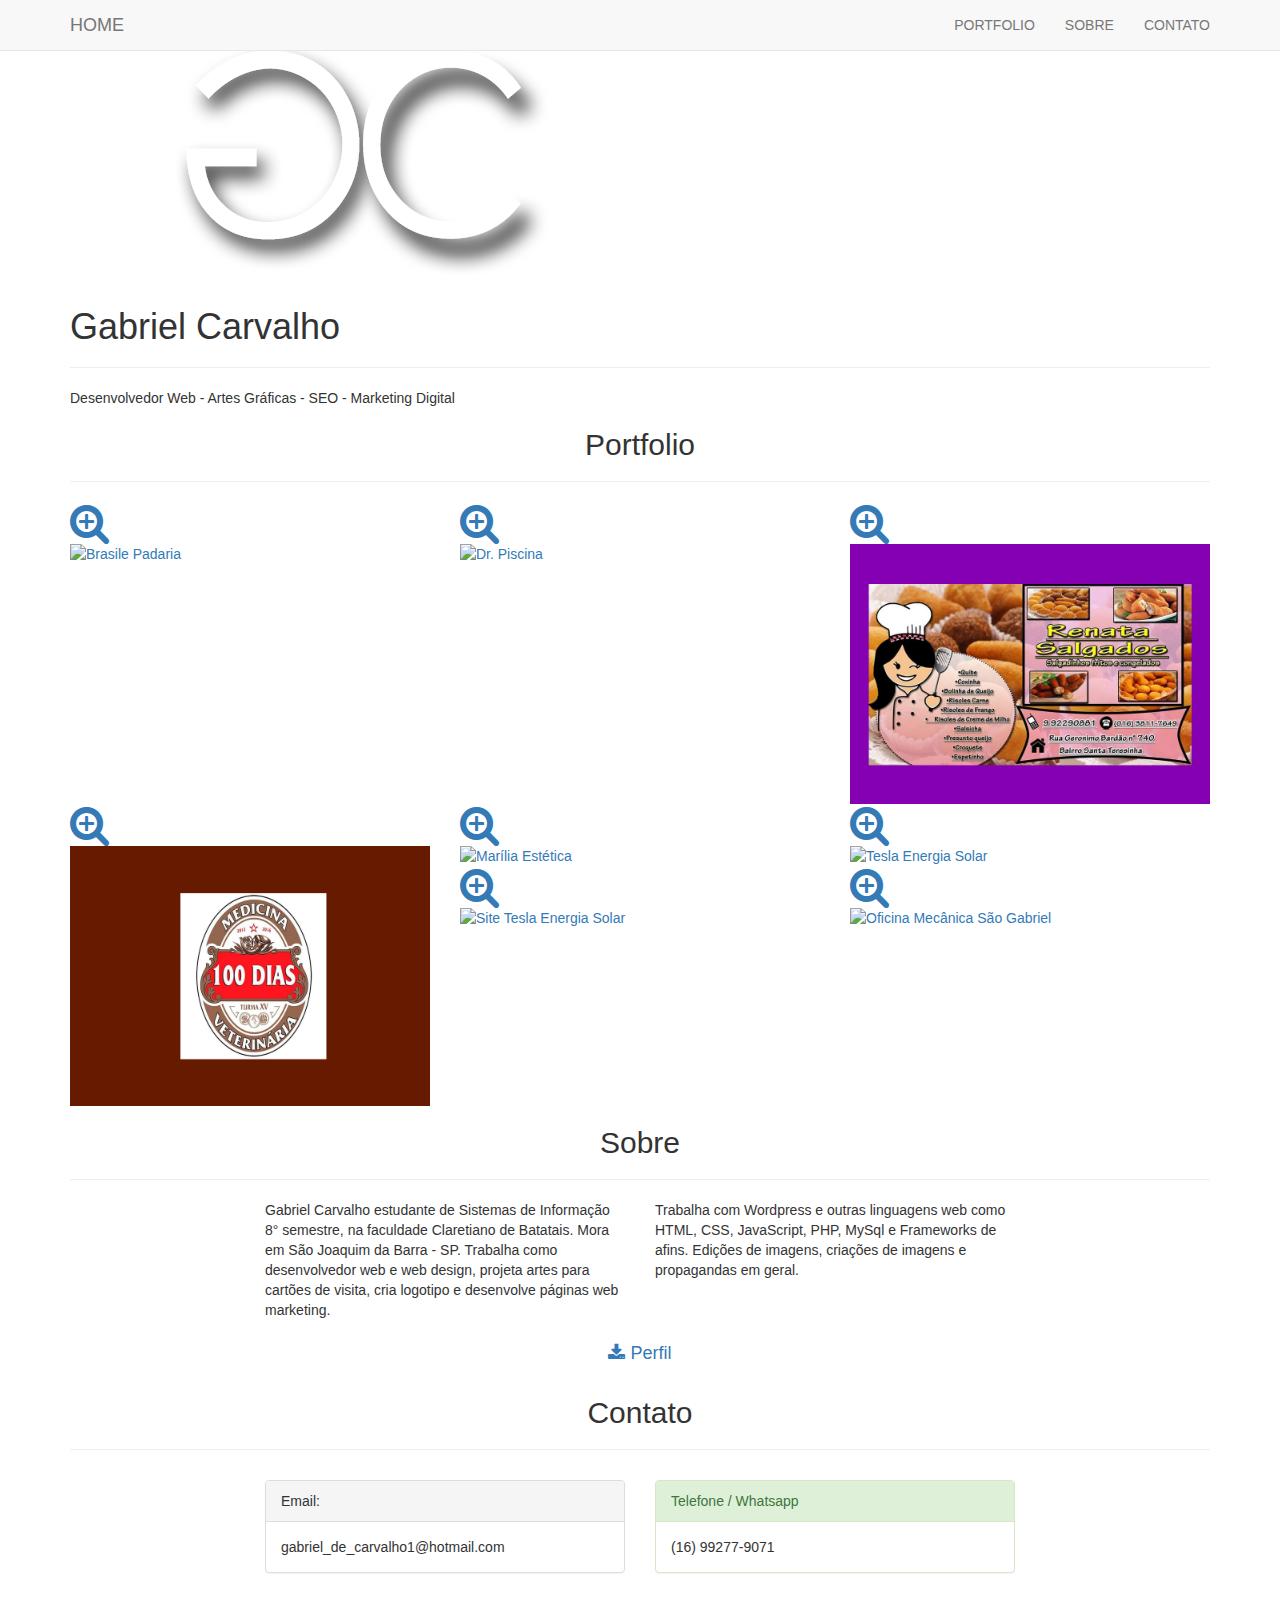
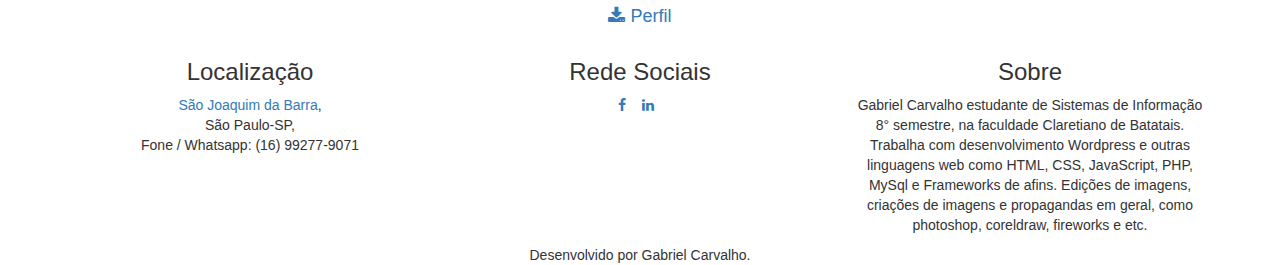
==== index.html @ fd4ca3ef "Update index.html" ====
<!DOCTYPE html>
<html lang="pt">

<head>

    <meta charset="utf-8">
    <meta http-equiv="X-UA-Compatible" content="IE=edge">
    <meta name="viewport" content="width=device-width, initial-scale=1">
    <meta property="og:image" content="https://gabrielcarvalhosjb.github.io/img/profileGabriel.png" />
    <link rel="shortcut icon" href="https://gabrielcarvalhosjb.github.io/img/GC.ico" type="image/x-icon"/>
    <meta name="description" content="Gabriel Carvalho Desenvolvedor Web, Desenvolvedor de Wordpress, SEO, Marketing Digital e Criação de Logo">
    <meta name="keywords" content="design, desenvolvedor, desenvolvimento, web, logo, logotipo, desenvolvedor web, Gabriel Carvalho, freelance, SEO"/>
    <meta name="author" content="Gabriel Carvalho">

    <title>Gabriel Carvalho - Freelancer</title>
    <!-- Latest compiled and minified CSS -->
    <link rel="stylesheet" href="https://cdnjs.cloudflare.com/ajax/libs/font-awesome/4.7.0/css/font-awesome.min.css">
<link rel="stylesheet" href="https://maxcdn.bootstrapcdn.com/bootstrap/3.3.7/css/bootstrap.min.css" integrity="sha384-BVYiiSIFeK1dGmJRAkycuHAHRg32OmUcww7on3RYdg4Va+PmSTsz/K68vbdEjh4u" crossorigin="anonymous">

<!-- Optional theme -->
<link rel="stylesheet" href="https://maxcdn.bootstrapcdn.com/bootstrap/3.3.7/css/bootstrap-theme.min.css" integrity="sha384-rHyoN1iRsVXV4nD0JutlnGaslCJuC7uwjduW9SVrLvRYooPp2bWYgmgJQIXwl/Sp" crossorigin="anonymous">

<!-- Latest compiled and minified JavaScript -->
<script src="https://maxcdn.bootstrapcdn.com/bootstrap/3.3.7/js/bootstrap.min.js" integrity="sha384-Tc5IQib027qvyjSMfHjOMaLkfuWVxZxUPnCJA7l2mCWNIpG9mGCD8wGNIcPD7Txa" crossorigin="anonymous"></script>
    
    <!-- Bootstrap Core CSS -->
 <link src="https://gabrielcarvalhosjb.github.io/css/bootstrap-social.css" rel="stylesheet">
 <link src="https://gabrielcarvalhosjb.github.io/css/freelancer.css" rel="stylesheet">
    <link href="https://gabrielcarvalhosjb.github.io/gulpfile.js" rel="stylesheet">
    <!-- Theme CSS -->
      <link href="https://gabrielcarvalhosjb.github.io/css/freelancer.css" rel="stylesheet">

    <!-- Custom Fonts -->
    <link src="https://gabrielcarvalhosjb.github.io/font-awesome.css" rel="stylesheet" type="text/css">
    <link href="https://fonts.googleapis.com/css?family=Montserrat:400,700" rel="stylesheet" type="text/css">
    <link href="https://fonts.googleapis.com/css?family=Lato:400,700,400italic,700italic" rel="stylesheet" type="text/css">

    <!-- HTML5 Shim and Respond.js IE8 support of HTML5 elements and media queries -->
    <!-- WARNING: Respond.js doesn't work if you view the page via file:// -->
    <!--[if lt IE 9]>
        <script src="https://oss.maxcdn.com/libs/html5shiv/3.7.0/html5shiv.js"></script>
        <script src="https://oss.maxcdn.com/libs/respond.js/1.4.2/respond.min.js"></script>
    <![endif]-->

</head>

<body id="page-top" class="index">
<div id="skipnav"><a href="#maincontent">Skip to main content</a></div>

    <!-- Navigation -->
    <nav id="mainNav" class="navbar navbar-default navbar-fixed-top navbar-custom">
        <div class="container">
            <!-- Brand and toggle get grouped for better mobile display -->
            <div class="navbar-header page-scroll">
                <button type="button" class="navbar-toggle" data-toggle="collapse" data-target="#bs-example-navbar-collapse-1">
                    <span class="sr-only">Toggle navigation</span> Menu <i class="fa fa-bars"></i>
                </button>
                <a class="navbar-brand" href="#page-top">HOME</a>
            </div>

            <!-- Collect the nav links, forms, and other content for toggling -->
            <div class="collapse navbar-collapse" id="bs-example-navbar-collapse-1">
                <ul class="nav navbar-nav navbar-right">
                    <li class="hidden">
                        <a href="#page-top"></a>
                    </li>
                    <li class="page-scroll">
                        <a href="#portfolio">PORTFOLIO</a>
                    </li>
                    <li class="page-scroll">
                        <a href="#about">SOBRE</a>
                    </li>
                    <li class="page-scroll">
                        <a href="#contact">CONTATO</a>
                    </li>
                </ul>
            </div>
            <!-- /.navbar-collapse -->
        </div>
        <!-- /.container-fluid -->
    </nav>

    <!-- Header -->
    <header>
        <div class="container" id="maincontent" tabindex="-1">
            <div class="row">
                <div class="col-lg-12">
                    <img class="img-responsive" src="https://gabrielcarvalhosjb.github.io/img/profileGabriel.png" alt="GC - Gabriel Carvalho">
                    <div class="intro-text">
                        <h1 class="name">Gabriel Carvalho</h1>
                        <hr class="star-light">
                        <span class="skills">Desenvolvedor Web - Artes Gráficas - SEO - Marketing Digital</span>
                    </div>
                </div>
            </div>
        </div>
    </header>

    <!-- Portfolio Grid Section -->
    <section id="portfolio">
        <div class="container">
            <div class="row">
                <div class="col-lg-12 text-center">
                    <h2>Portfolio</h2>
                    <hr class="star-primary">
                </div>
            </div>
            <div class="row">
                <div class="col-sm-4 portfolio-item">
                    <a href="#portfolioModal1" class="portfolio-link" data-toggle="modal">
                        <div class="caption">
                            <div class="caption-content">
                                <i class="fa fa-search-plus fa-3x"></i>
                            </div>
                        </div>
                        <img src="https://gabrielcarvalhosjb.github.io/img/brasile_padaria.png" class="img-responsive" alt="Brasile Padaria">
                    </a>
                </div>
                <div class="col-sm-4 portfolio-item">
                    <a href="#portfolioModal2" class="portfolio-link" data-toggle="modal">
                        <div class="caption">
                            <div class="caption-content">
                                <i class="fa fa-search-plus fa-3x"></i>
                            </div>
                        </div>
                        <img src="https://gabrielcarvalhosjb.github.io/img/dr_piscina.png" class="img-responsive" alt="Dr. Piscina">
                    </a>
                </div>
                <div class="col-sm-4 portfolio-item">
                    <a href="#portfolioModal3" class="portfolio-link" data-toggle="modal">
                        <div class="caption">
                            <div class="caption-content">
                                <i class="fa fa-search-plus fa-3x"></i>
                            </div>
                        </div>
                        <img src="https://gabrielcarvalhosjb.github.io/img/renata_salgados.png" class="img-responsive" alt="Renata Salgados">
                    </a>
                </div>
               
                <div class="col-sm-4 portfolio-item">
                    <a href="#portfolioModal5" class="portfolio-link" data-toggle="modal">
                        <div class="caption">
                            <div class="caption-content">
                                <i class="fa fa-search-plus fa-3x"></i>
                            </div>
                        </div>
                        <img src="https://gabrielcarvalhosjb.github.io/img/med_faculdade.png" class="img-responsive" alt="Medicina Veterinária">
                    </a>
                </div>
                <div class="col-sm-4 portfolio-item">
                    <a href="#portfolioModal6" class="portfolio-link" data-toggle="modal">
                        <div class="caption">
                            <div class="caption-content">
                                <i class="fa fa-search-plus fa-3x"></i>
                            </div>
                        </div>
                        <img src="https://gabrielcarvalhosjb.github.io/img/marilia_estetica.png" class="img-responsive" alt="Marília Estética">
                    </a>
                </div>
                 <div class="col-sm-4 portfolio-item">
                    <a href="#portfolioModal7" class="portfolio-link" data-toggle="modal">
                        <div class="caption">
                            <div class="caption-content">
                                <i class="fa fa-search-plus fa-3x"></i>
                            </div>
                        </div>
                        <img src="https://gabrielcarvalhosjb.github.io/img/tesla_energia.png" class="img-responsive" alt="Tesla Energia Solar">
                    </a>
                </div>
                <div class="col-sm-4 portfolio-item">
                    <a href="#portfolioModal8" class="portfolio-link" data-toggle="modal">
                        <div class="caption">
                            <div class="caption-content">
                                <i class="fa fa-search-plus fa-3x"></i>
                            </div>
                        </div>
                        <img src="https://gabrielcarvalhosjb.github.io/img/site_tesla.png" class="img-responsive" alt="Site Tesla Energia Solar">
                    </a>
                </div>
                
                 <div class="col-sm-4 portfolio-item">
                    <a href="#portfolioModal9" class="portfolio-link" data-toggle="modal">
                        <div class="caption">
                            <div class="caption-content">
                                <i class="fa fa-search-plus fa-3x"></i>
                            </div>
                        </div>
                        <img src="https://gabrielcarvalhosjb.github.io/img/site_ofSaoGabriel.png" class="img-responsive" alt="Oficina Mecânica São Gabriel">
                    </a>
                </div>
            </div>
        </div>
    </section>

    <!-- About Section -->
    <section class="success" id="about">
        <div class="container">
            <div class="row">
                <div class="col-lg-12 text-center">
                    <h2>Sobre</h2>
                    <hr class="star-light">
                </div>
            </div>
            <div class="row">
                <div class="col-lg-4 col-lg-offset-2">
                    <p>Gabriel Carvalho estudante de Sistemas de Informação 8° semestre, na faculdade Claretiano de Batatais. Mora em São Joaquim da Barra - SP.
Trabalha como desenvolvedor web e web design, projeta artes para cartões de visita, cria logotipo e desenvolve páginas web marketing.</p>
                </div>
                <div class="col-lg-4">
                    <p>Trabalha com Wordpress e outras linguagens web como HTML, CSS, JavaScript, PHP, MySql e Frameworks de afins.
Edições de imagens, criações de imagens e propagandas em geral.</p>
                </div>
                <div class="col-lg-8 col-lg-offset-2 text-center">
                    <a href="#" class="btn btn-lg btn-outline">
                        <i class="fa fa-download"></i> Perfil
                    </a>
                </div>
            </div>
        </div>
    </section>

    
    <!-- Contact Section -->
    <section id="contact">
         
        <div class="container">
            <div class="row">
                <div class="col-lg-12 text-center">
                   <h2>Contato</h2>
                    <hr class="star-primary">
                </div>
            </div>
            <div class="row">
                <div class="col-lg-4 col-lg-offset-2">
                    <p><div class="panel panel-default">
  <div class="panel-heading">Email:</div>
  <div class="panel-body">
    gabriel_de_carvalho1@hotmail.com
  </div>
</div></p>
                </div>
                <div class="col-lg-4">
                    <p><div class="panel panel-success">
  <div class="panel-heading">Telefone / Whatsapp</div>
  <div class="panel-body">
    (16) 99277-9071
  </div>
</div></p>
                </div>
                <div class="col-lg-8 col-lg-offset-2 text-center">
                    <a href="#" class="btn btn-lg btn-outline">
                        <i class="fa fa-download"></i> Perfil
                    </a>
                </div>
            </div>
        </div>
    </section>


    <!-- Footer -->
    <footer class="text-center">
        <div class="footer-above">
            <div class="container">
                <div class="row">
                    <div class="footer-col col-md-4">
                        <h3>Localização</h3>
                        <p><a href="https://www.google.com.br/maps/place/S%C3%A3o+Joaquim+da+Barra+-+SP/@-20.5429855,-48.236762,10z/data=!3m1!4b1!4m5!3m4!1s0x94ba393f26a31e93:0x88da84e5425e5f39!8m2!3d-20.5816355!4d-47.8597594">São Joaquim da Barra</a>,
                            <br>São Paulo-SP, 
                         <br>Fone / Whatsapp: (16) 99277-9071
                        </p>
                    </div>
                    <div class="footer-col col-md-4">
                        <h3>Rede Sociais</h3>
                       <ul class="list-inline">
                          
                            <li>
                                <a href="https://www.facebook.com/gabriel.carvalho.9" class="btn-social btn-outline"><span class ="sr-only" class="btn btn-social-icon btn-facebook">Google Plus</span><i class="fa fa-facebook"></i></a>
                            </li>
                            
                            <li>
                                <a href="https://www.linkedin.com/in/gabrielcarv/" class="btn-social btn-outline"><span class="sr-only">Linked In</span><i class="fa fa-fw fa-linkedin"></i></a>
                            </li>
                            
                        </ul>
                    </div>
                    <div class="footer-col col-md-4">
                        <h3>Sobre</h3>
                        <p>Gabriel Carvalho estudante de Sistemas de Informação 8° semestre, na faculdade Claretiano de Batatais.
Trabalha com desenvolvimento Wordpress e outras linguagens web como HTML, CSS, JavaScript, PHP, MySql e Frameworks de afins.
Edições de imagens, criações de imagens e propagandas em geral, como photoshop, coreldraw, fireworks e etc.</p>
                    </div>
                </div>
            </div>
        </div>
        <div class="footer-below">
            <div class="container">
                <div class="row">
                    <div class="col-lg-12">
                        Desenvolvido por Gabriel Carvalho.
                    </div>
                </div>
            </div>
        </div>
    </footer>

    <!-- Scroll to Top Button (Only visible on small and extra-small screen sizes) -->
    <div class="scroll-top page-scroll hidden-sm hidden-xs hidden-lg hidden-md">
        <a class="btn btn-primary" href="#page-top">
            <i class="fa fa-chevron-up"></i>
        </a>
    </div>

    <!-- Portfolio Modals -->
    <div class="portfolio-modal modal fade" id="portfolioModal1" tabindex="-1" role="dialog" aria-hidden="true">
        <div class="modal-content">
            <div class="close-modal" data-dismiss="modal">
                <div class="lr">
                    <div class="rl">
                    </div>
                </div>
            </div>
            <div class="container">
                <div class="row">
                    <div class="col-lg-8 col-lg-offset-2">
                        <div class="modal-body">
                            <h2>Logo Brasile Padaria</h2>
                            <hr class="star-primary">
                            <img src="https://gabrielcarvalhosjb.github.io/img/brasile_padaria.png" class="img-responsive img-centered" alt="BRASILE PADARIA">
                            <p>Padaria Brasile logo desenvolvido para a padaria um comércio de São Joaquim da Barra com as cores de harmonia, cativar e surpreender o cliente <a href="https://gabrielcarvalhosjb.github.io/img/brasile_padaria.png">Brasile</a>.</p>
                            <ul class="list-inline item-details">
                                <li>Cliente:
                                    <strong><a href=https://www.facebook.com/profile.php?id=100015681859046">Padaria Brasile</a>
                                    </strong>
                                </li>
                                <li>Data:
                                    <strong><a href="https://www.facebook.com/profile.php?id=100015681859046">2017</a>
                                    </strong>
                                </li>
                                <li>Serviço:
                                    <strong><a href="https://www.facebook.com/profile.php?id=100015681859046">Logo</a>
                                    </strong>
                                </li>
                            </ul>
                            <button type="button" class="btn btn-default" data-dismiss="modal"><i class="fa fa-times"></i> Fechar</button>
                        </div>
                    </div>
                </div>
            </div>
        </div>
    </div>
    <div class="portfolio-modal modal fade" id="portfolioModal2" tabindex="-1" role="dialog" aria-hidden="true">
        <div class="modal-content">
            <div class="close-modal" data-dismiss="modal">
                <div class="lr">
                    <div class="rl">
                    </div>
                </div>
            </div>
            <div class="container">
                <div class="row">
                    <div class="col-lg-8 col-lg-offset-2">
                        <div class="modal-body">
                            <h2>Arte Dr. Piscina</h2>
                            <hr class="star-primary">
                            <img src="https://gabrielcarvalhosjb.github.io/img/dr_piscina.png" class="img-responsive img-centered" alt="">
                            <p>Dr. Piscina arte desenvolvida para cartão de visita, e afins de propaganda. Projeto foi destinado para o cliente que tem o comércio de fazer piscina em geral,<a href="https://www.facebook.com/C%C3%A9lio-Balbino-contru%C3%A7%C3%B5es-em-geralmanuten%C3%A7%C3%B5es-em-piscinas-e-aquecedores-611225228979710/"> Dr. Piscina </a>, se localiza em São Joaquim da Barra e presta serviços na região.</p>
                            <ul class="list-inline item-details">
                                <li>Cliente:
                                    <strong><a href="https://www.facebook.com/C%C3%A9lio-Balbino-contru%C3%A7%C3%B5es-em-geralmanuten%C3%A7%C3%B5es-em-piscinas-e-aquecedores-611225228979710/">Célio Balbino</a>
                                    </strong>
                                </li>
                                <li>Data:
                                    <strong><a href="https://www.facebook.com/C%C3%A9lio-Balbino-contru%C3%A7%C3%B5es-em-geralmanuten%C3%A7%C3%B5es-em-piscinas-e-aquecedores-611225228979710/">2016</a>
                                    </strong>
                                </li>
                                <li>Serviço:
                                    <strong><a href="https://www.facebook.com/C%C3%A9lio-Balbino-contru%C3%A7%C3%B5es-em-geralmanuten%C3%A7%C3%B5es-em-piscinas-e-aquecedores-611225228979710/">Arte Logo</a>
                                    </strong>
                                </li>
                            </ul>
                            <button type="button" class="btn btn-default" data-dismiss="modal"><i class="fa fa-times"></i>Fechar</button>
                        </div>
                    </div>
                </div>
            </div>
        </div>
    </div>
    <div class="portfolio-modal modal fade" id="portfolioModal3" tabindex="-1" role="dialog" aria-hidden="true">
        <div class="modal-content">
            <div class="close-modal" data-dismiss="modal">
                <div class="lr">
                    <div class="rl">
                    </div>
                </div>
            </div>
            <div class="container">
                <div class="row">
                    <div class="col-lg-8 col-lg-offset-2">
                        <div class="modal-body">
                            <h2>Arte Renata Salgados</h2>
                            <hr class="star-primary">
                            <img src="https://gabrielcarvalhosjb.github.io/img/renata_salgados.png" class="img-responsive img-centered" alt="">
                            <p>Arte Renata Salgados desenvolvida para cartões de visita e logo, a cliente trabalha com vendas de salgados e foram usada imagens para representar. A imagem principal desenvolvida foi a imagem de uma mulher com um instrumento de cozinha na mão, e com cores que a representa a força da mulher. Página da <a href="https://www.facebook.com/photo.php?fbid=524821107678316&set=pb.100004512941970.-2207520000.1501417867.&type=3&theater">Renata</a> comércio em São Joaquim da Barra</p>
                            <ul class="list-inline item-details">
                                <li>Cliente:
                                    <strong><a href="https://www.facebook.com/photo.php?fbid=524821107678316&set=pb.100004512941970.-2207520000.1501417867.&type=3&theater">Renata Fantacini</a>
                                    </strong>
                                </li>
                                <li>Data:
                                    <strong><a href="https://www.facebook.com/photo.php?fbid=524821107678316&set=pb.100004512941970.-2207520000.1501417867.&type=3&theater">2016</a>
                                    </strong>
                                </li>
                                <li>Serviço:
                                    <strong><a href="https://www.facebook.com/photo.php?fbid=524821107678316&set=pb.100004512941970.-2207520000.1501417867.&type=3&theater">Arte Logo</a>
                                    </strong>
                                </li>
                            </ul>
                            <button type="button" class="btn btn-default" data-dismiss="modal"><i class="fa fa-times"></i>Fechar</button>
                        </div>
                    </div>
                </div>
            </div>
        </div>
    </div>
    
                                        
                                        
                                        
    <div class="portfolio-modal modal fade" id="portfolioModal5" tabindex="-1" role="dialog" aria-hidden="true">
        <div class="modal-content">
            <div class="close-modal" data-dismiss="modal">
                <div class="lr">
                    <div class="rl">
                    </div>
                </div>
            </div>
            <div class="container">
                <div class="row">
                    <div class="col-lg-8 col-lg-offset-2">
                        <div class="modal-body">
                            <h2>Arte Estampa Medicina Veterinária</h2>
                            <hr class="star-primary">
                            <img src="https://gabrielcarvalhosjb.github.io/img/med_faculdade.png" class="img-responsive img-centered" alt="">
                            <p>Arte desenvolvida para estampa de uma camiseta. Camiseta para os formandos, a famosa festa de 100 dias. <a href="https://drive.google.com/open?id=0B5-aia3UUaseQmxLcnNGSmxuRDg">Camiseta da Turma</a> Medicina Veterinária de Franca - SP festa 100 Dias.</p>
                            <ul class="list-inline item-details">
                                <li>Cliente:
                                    <strong><a href="https://drive.google.com/open?id=0B5-aia3UUaseQmxLcnNGSmxuRDg">Sabrina Bonato, e a turma dos formandos.</a>
                                    </strong>
                                </li>
                                <li>Data:
                                    <strong><a href="https://drive.google.com/open?id=0B5-aia3UUaseQmxLcnNGSmxuRDg">2016</a>
                                    </strong>
                                </li>
                                <li>Serviço:
                                    <strong><a href="https://drive.google.com/open?id=0B5-aia3UUaseQmxLcnNGSmxuRDg">Arte</a>
                                    </strong>
                                </li>
                            </ul>
                            <button type="button" class="btn btn-default" data-dismiss="modal"><i class="fa fa-times"></i>Fechar</button>
                        </div>
                    </div>
                </div>
            </div>
        </div>
    </div>
    <div class="portfolio-modal modal fade" id="portfolioModal6" tabindex="-1" role="dialog" aria-hidden="true">
        <div class="modal-content">
            <div class="close-modal" data-dismiss="modal">
                <div class="lr">
                    <div class="rl">
                    </div>
                </div>
            </div>
            <div class="container">
                <div class="row">
                    <div class="col-lg-8 col-lg-offset-2">
                        <div class="modal-body">
                            <h2>Logo Marília Morales Estética</h2>
                            <hr class="star-primary">
                            <img src="https://gabrielcarvalhosjb.github.io/img/marilia_estetica.png" class="img-responsive img-centered" alt="">
                            <p>Logo Marília Morales Estética foi projetado para logo e propagandas, com símbolo que representa vaidade e beleza. <a href="https://www.facebook.com/Mar%C3%ADlia-Morales-Est%C3%A9tica-176594982683645/">Marília Morales Estética</a> um comércio na área de estética na cidade de São Joaquim da Barra.</p>
                            <ul class="list-inline item-details">
                                <li>Cliente:
                                    <strong><a href="https://www.facebook.com/Mar%C3%ADlia-Morales-Est%C3%A9tica-176594982683645/">Marília Morales</a>
                                    </strong>
                                </li>
                                <li>Data:
                                    <strong><a href="https://www.facebook.com/Mar%C3%ADlia-Morales-Est%C3%A9tica-176594982683645/">2017</a>
                                    </strong>
                                </li>
                                <li>Serviço:
                                    <strong><a href="https://www.facebook.com/Mar%C3%ADlia-Morales-Est%C3%A9tica-176594982683645/">Logo</a>
                                    </strong>
                                </li>
                            </ul>
                            <button id="btnSubmit" type="button" class="btn btn-default" data-dismiss="modal"><i class="fa fa-times"></i>Fechar</button>
                        </div>
                    </div>
                </div>
            </div>
        </div>
    </div>
    
    
    
     <div class="portfolio-modal modal fade" id="portfolioModal7" tabindex="-1" role="dialog" aria-hidden="true">
        <div class="modal-content">
            <div class="close-modal" data-dismiss="modal">
                <div class="lr">
                    <div class="rl">
                    </div>
                </div>
            </div>
            <div class="container">
                <div class="row">
                    <div class="col-lg-8 col-lg-offset-2">
                        <div class="modal-body">
                            <h2>Logo Tesla Energia Solar</h2>
                            <hr class="star-primary">
                            <img src="https://gabrielcarvalhosjb.github.io/img/tesla_energia.png" class="img-responsive img-centered" alt="">
                            <p>Tesla Energia Solar é uma empresa de Ribeirão Preto que realiza projeto e instalações de energia solar e renovaveis em toda região. Logo tem as iniciais do nome da empresa <a href="https://www.facebook.com/teslaenergiasolar/">Tesla Energia Solar</a></p>
                            <ul class="list-inline item-details">
                                <li>Cliente:
                                    <strong><a href="https://www.facebook.com/teslaenergiasolar/">João Soares</a>
                                    </strong>
                                </li>
                                <li>Data:
                                    <strong><a href="https://www.facebook.com/teslaenergiasolar/">2017</a>
                                    </strong>
                                </li>
                                <li>Serviço:
                                    <strong><a href="https://www.facebook.com/teslaenergiasolar/">Logo</a>
                                    </strong>
                                </li>
                            </ul>
                            <button type="button" class="btn btn-default" data-dismiss="modal"><i class="fa fa-times"></i>Fechar</button>
                        </div>
                    </div>
                </div>
            </div>
        </div>
    </div>
    
    <div class="portfolio-modal modal fade" id="portfolioModal8" tabindex="-1" role="dialog" aria-hidden="true">
        <div class="modal-content">
            <div class="close-modal" data-dismiss="modal">
                <div class="lr">
                    <div class="rl">
                    </div>
                </div>
            </div>
            <div class="container">
                <div class="row">
                    <div class="col-lg-8 col-lg-offset-2">
                        <div class="modal-body">
                            <h2>Site Tesla Energia Solar</h2>
                            <hr class="star-primary">
                            <img src="https://gabrielcarvalhosjb.github.io/img/site_tesla.png" class="img-responsive img-centered" alt="">
                            <p>Site Tesla Energia Solar foi reestruturada contendo ferramentas de SEO, empresa de Ribeirão Preto com foco em projetos e instalações elétricas. <a href="https://www.teslaenergiasolar.com/"> Tesla Energia Solar</a> atende toda a região, o endereço e outros contatos encontra-se no site. Possui email-marketing com autoresponder e captura de emails.</p>
                            <ul class="list-inline item-details">
                                <li>Cliente:
                                    <strong><a href="https://www.teslaenergiasolar.com/">João Soares</a>
                                    </strong>
                                </li>
                                <li>Data:
                                    <strong><a href="https://www.teslaenergiasolar.com/">2017</a>
                                    </strong>
                                </li>
                                <li>Serviço:
                                    <strong><a href="https://www.teslaenergiasolar.com/">Desenvolvimento Web, SEO</a>
                                    </strong>
                                </li>
                            </ul>
                            <button type="button" class="btn btn-default" data-dismiss="modal"><i class="fa fa-times"></i>Fechar</button>
                        </div>
                    </div>
                </div>
            </div>
        </div>
    </div>
    
     <div class="portfolio-modal modal fade" id="portfolioModal9" tabindex="-1" role="dialog" aria-hidden="true">
        <div class="modal-content">
            <div class="close-modal" data-dismiss="modal">
                <div class="lr">
                    <div class="rl">
                    </div>
                </div>
            </div>
            <div class="container">
                <div class="row">
                    <div class="col-lg-8 col-lg-offset-2">
                        <div class="modal-body">
                            <h2>site Responsivo Oficina Mecânica São Gabriel</h2>
                            <hr class="star-primary">
                            <img src="https://gabrielcarvalhosjb.github.io/img/site_ofSaoGabriel.png" class="img-responsive img-centered" alt="">
                            <p>Esse site foi desenvolvido para uma oficina mecânica São Gabriel de São Joaquim da Barra, onde o foco é a propaganda e contato, o diferencial que o site possui utilidade para mecânicos e pessoas que interessam nesse determinado assunto. O <a href="http://www.oficinasaogabriel.com.br/">site</a> é responsivo adaptável a qualquer formato móvel.</p>
                            <ul class="list-inline item-details">
                                <li>Cliente:
                                    <strong><a href="http://www.oficinasaogabriel.com.br/">Euclides</a>
                                    </strong>
                                </li>
                                <li>Data:
                                    <strong><a href="http://www.oficinasaogabriel.com.br/">2015</a>
                                    </strong>
                                </li>
                                <li>Serviço:
                                    <strong><a href=""http://www.oficinasaogabriel.com.br/">Desenvolvimento Web</a>
                                    </strong>
                                </li>
                            </ul>
                            <button type="button" class="btn btn-default" data-dismiss="modal"><i class="fa fa-times"></i>Fechar</button>
                        </div>
                    </div>
                </div>
            </div>
        </div>
    </div>
    <!-- jQuery -->
    <script src="https://gabrielcarvalhosjb.github.io/vendor/jquery/jquery.min.js"></script>

    <!-- Bootstrap Core JavaScript -->
    <script src="https://gabrielcarvalhosjb.github.io/vendor/bootstrap/js/bootstrap.min.js"></script>
   
<!-- Plugin JavaScript -->
    <script src="https://cdnjs.cloudflare.com/ajax/libs/jquery-easing/1.3/jquery.easing.min.js"></script>

    <!-- Contact Form JavaScript -->
    <script src="js/jqBootstrapValidation.js"></script>
    <script src="js/contact_me.js"></script>

    <!-- Theme JavaScript -->
    <script src="https://gabrielcarvalhosjb.github.io/js/freelancer.min.js"></script>
    <script src="js/freelancer.min.js"></script>
    <script src="https://gabrielcarvalhosjb.github.io/gulpfile.js"></script>


</body>

</html>
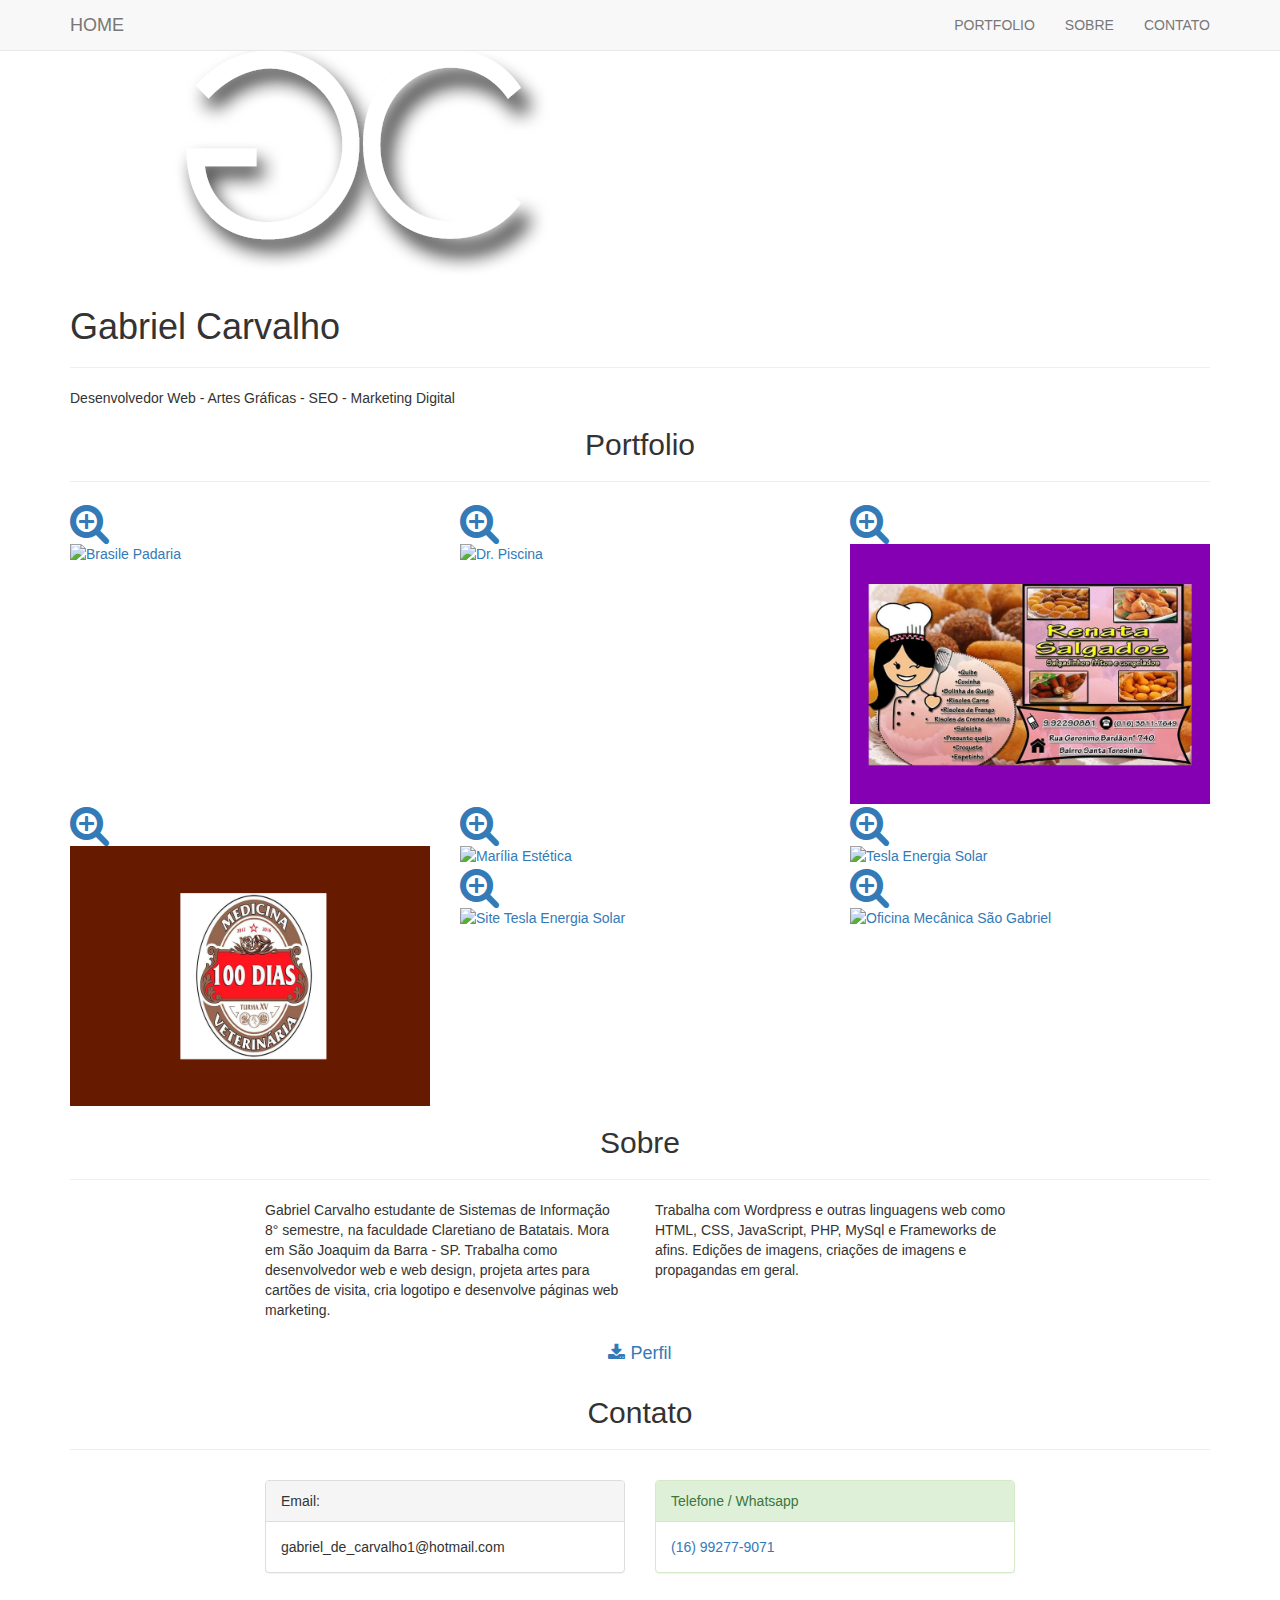
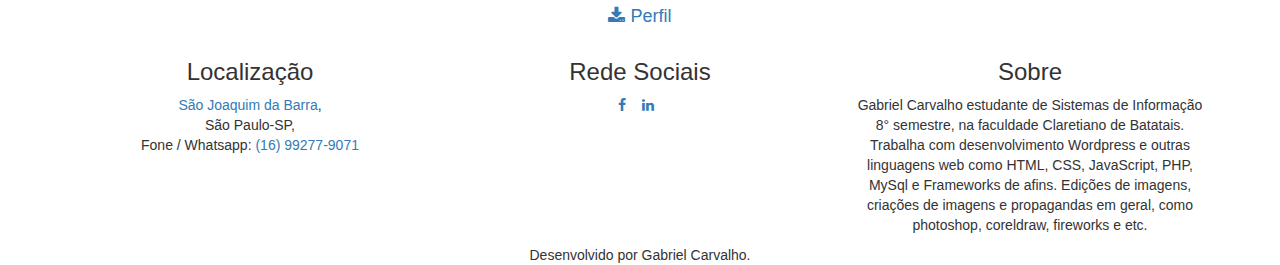
==== commit 7980d821: "Update index.html" ====
--- a/index.html
+++ b/index.html
@@ -1,16 +1,25 @@
 <!DOCTYPE html>
-<html lang="pt">
+<html lang="pt-br">
 
 <head>
 
     <meta charset="utf-8">
     <meta http-equiv="X-UA-Compatible" content="IE=edge">
     <meta name="viewport" content="width=device-width, initial-scale=1">
+    <meta name="google-site-verification" content="ldUL9blPiU0CZpCTg8hFKkuFL71qefQ8FF9ubH4kMmY" />    
     <meta property="og:image" content="https://gabrielcarvalhosjb.github.io/img/profileGabriel.png" />
     <link rel="shortcut icon" href="https://gabrielcarvalhosjb.github.io/img/GC.ico" type="image/x-icon"/>
     <meta name="description" content="Gabriel Carvalho Desenvolvedor Web, Desenvolvedor de Wordpress, SEO, Marketing Digital e Criação de Logo">
     <meta name="keywords" content="design, desenvolvedor, desenvolvimento, web, logo, logotipo, desenvolvedor web, Gabriel Carvalho, freelance, SEO"/>
     <meta name="author" content="Gabriel Carvalho">
+    
+    <!-- Google Tag Manager -->
+<script>(function(w,d,s,l,i){w[l]=w[l]||[];w[l].push({'gtm.start':
+new Date().getTime(),event:'gtm.js'});var f=d.getElementsByTagName(s)[0],
+j=d.createElement(s),dl=l!='dataLayer'?'&l='+l:'';j.async=true;j.src=
+'https://www.googletagmanager.com/gtm.js?id='+i+dl;f.parentNode.insertBefore(j,f);
+})(window,document,'script','dataLayer','GTM-NC7HZD8');</script>
+<!-- End Google Tag Manager -->
 
     <title>Gabriel Carvalho - Freelancer</title>
     <!-- Latest compiled and minified CSS -->
@@ -45,6 +54,10 @@
 </head>
 
 <body id="page-top" class="index">
+    <!-- Google Tag Manager (noscript) -->
+<noscript><iframe src="https://www.googletagmanager.com/ns.html?id=GTM-NC7HZD8"
+height="0" width="0" style="display:none;visibility:hidden"></iframe></noscript>
+<!-- End Google Tag Manager (noscript) -->
 <div id="skipnav"><a href="#maincontent">Skip to main content</a></div>
 
     <!-- Navigation -->
@@ -81,6 +94,10 @@
     </nav>
 
     <!-- Header -->
+    <head itemscope itemtype="https://gabrielcarvalhosjb.github.io/">
+<title itemprop='name'>Gabriel Carvalho - Freelance</title>
+<link rel="canonical" href="https://gabrielcarvalhosjb.github.io" itemprop="url">
+    
     <header>
         <div class="container" id="maincontent" tabindex="-1">
             <div class="row">
@@ -243,7 +260,7 @@
                     <p><div class="panel panel-success">
   <div class="panel-heading">Telefone / Whatsapp</div>
   <div class="panel-body">
-    (16) 99277-9071
+    <a href="tel:16-99277-9071">(16) 99277-9071</a>
   </div>
 </div></p>
                 </div>
@@ -266,7 +283,7 @@
                         <h3>Localização</h3>
                         <p><a href="https://www.google.com.br/maps/place/S%C3%A3o+Joaquim+da+Barra+-+SP/@-20.5429855,-48.236762,10z/data=!3m1!4b1!4m5!3m4!1s0x94ba393f26a31e93:0x88da84e5425e5f39!8m2!3d-20.5816355!4d-47.8597594">São Joaquim da Barra</a>,
                             <br>São Paulo-SP, 
-                         <br>Fone / Whatsapp: (16) 99277-9071
+                         <br> Fone / Whatsapp: <a href="tel:16-99277-9071">(16) 99277-9071</a>
                         </p>
                     </div>
                     <div class="footer-col col-md-4">
@@ -620,6 +637,16 @@
     <script src="https://gabrielcarvalhosjb.github.io/vendor/jquery/jquery.min.js"></script>
 
     <!-- Bootstrap Core JavaScript -->
+    <script>
+  (function(i,s,o,g,r,a,m){i['GoogleAnalyticsObject']=r;i[r]=i[r]||function(){
+  (i[r].q=i[r].q||[]).push(arguments)},i[r].l=1*new Date();a=s.createElement(o),
+  m=s.getElementsByTagName(o)[0];a.async=1;a.src=g;m.parentNode.insertBefore(a,m)
+  })(window,document,'script','https://www.google-analytics.com/analytics.js','ga');
+
+  ga('create', 'UA-104095768-1', 'auto');
+  ga('send', 'pageview');
+
+</script>
     <script src="https://gabrielcarvalhosjb.github.io/vendor/bootstrap/js/bootstrap.min.js"></script>
    
 <!-- Plugin JavaScript -->
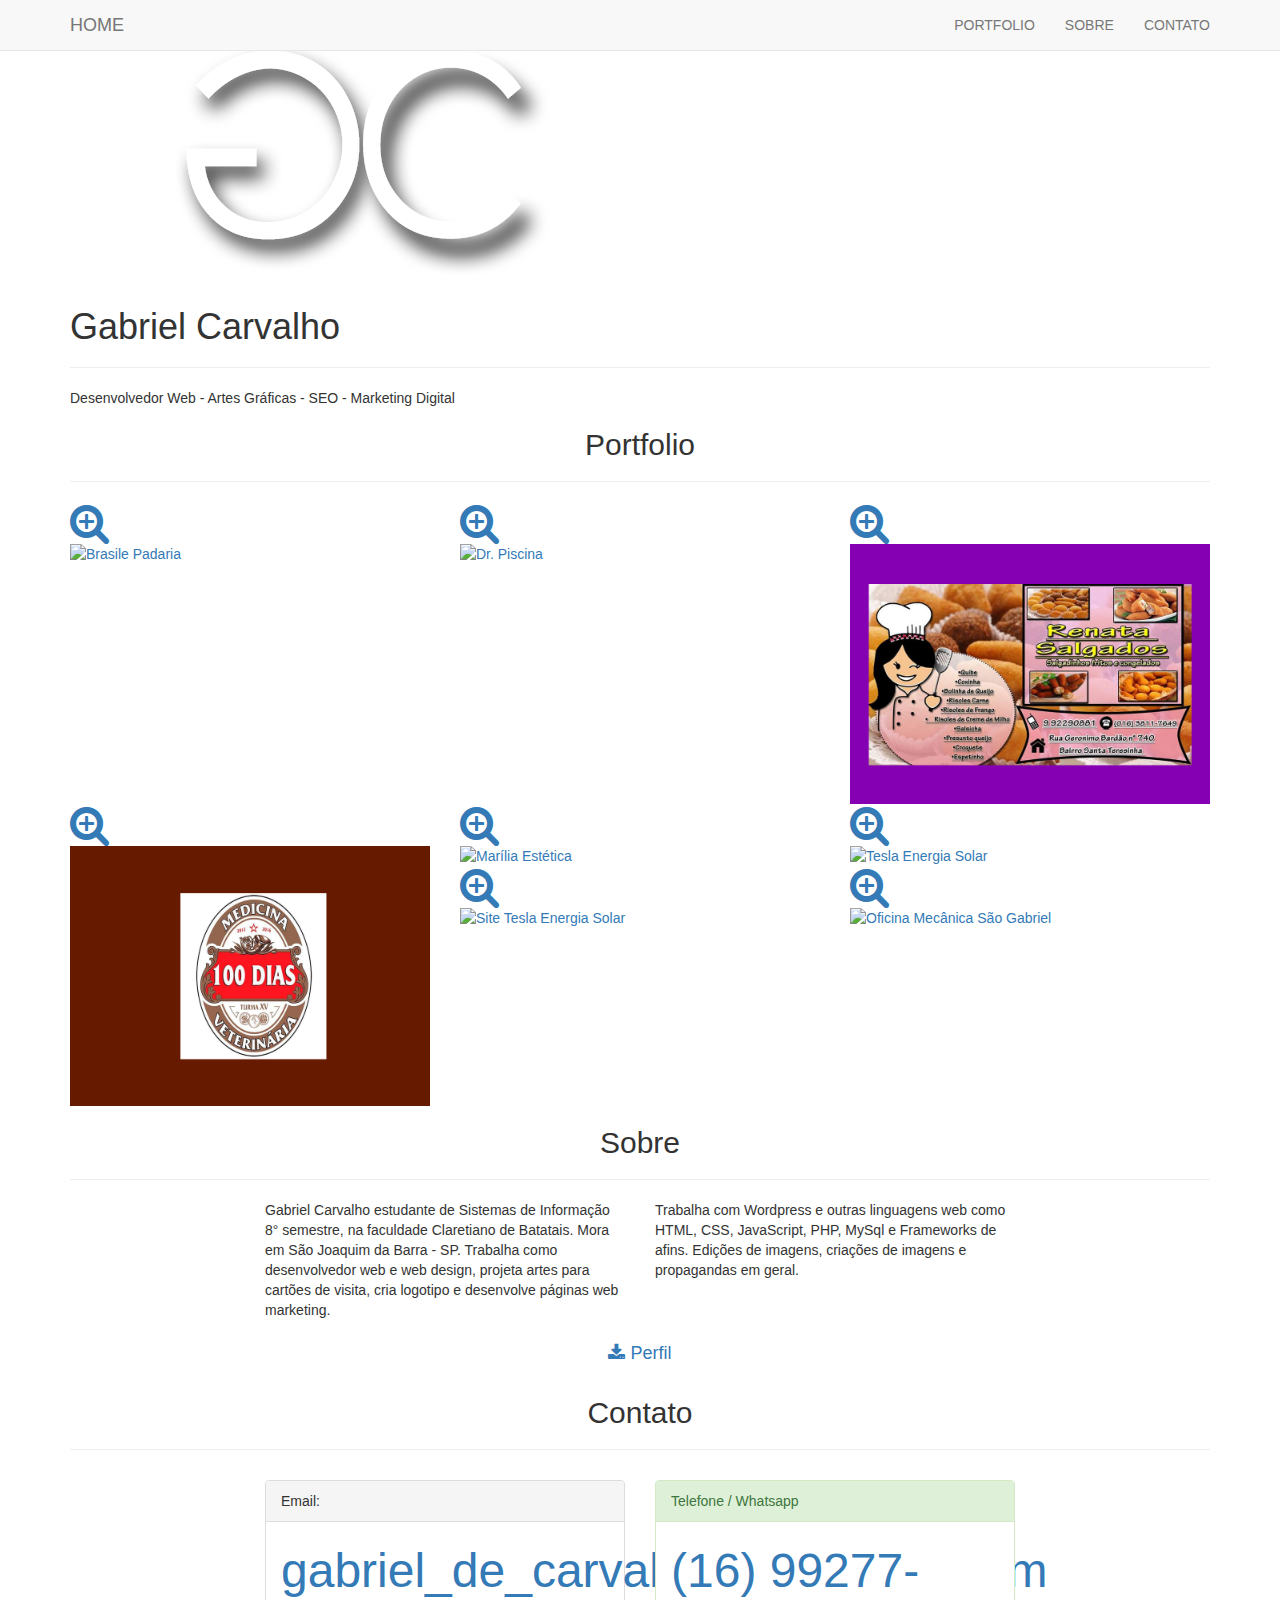
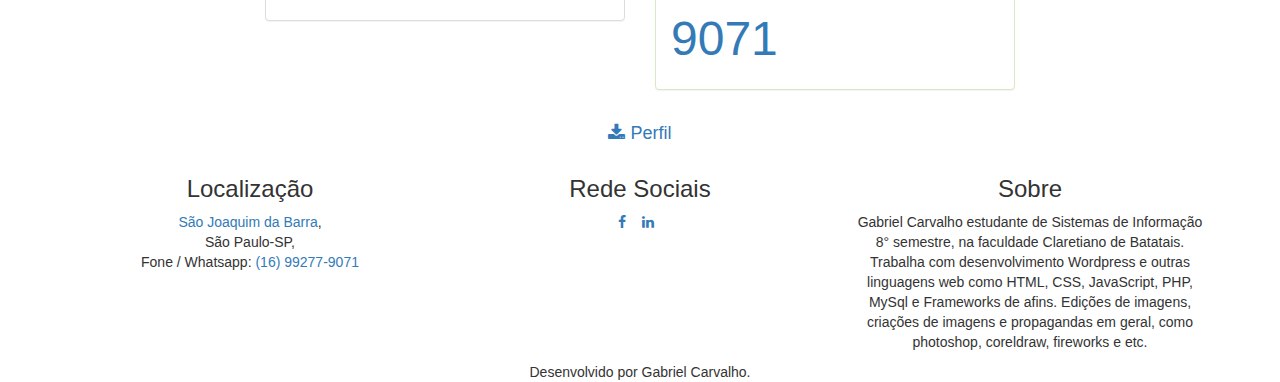
==== commit ee6d6f0a: "Update index.html" ====
--- a/index.html
+++ b/index.html
@@ -252,7 +252,7 @@
                     <p><div class="panel panel-default">
   <div class="panel-heading">Email:</div>
   <div class="panel-body">
-    gabriel_de_carvalho1@hotmail.com
+     <font size="7">  <a href=mailto:gabriel_de_carvalho1@hotmail.com>gabriel_de_carvalho1@hotmail.com</a> </font>
   </div>
 </div></p>
                 </div>
@@ -260,7 +260,7 @@
                     <p><div class="panel panel-success">
   <div class="panel-heading">Telefone / Whatsapp</div>
   <div class="panel-body">
-    <a href="tel:16-99277-9071">(16) 99277-9071</a>
+   <font size="7"> <a href="tel:16-99277-9071">(16) 99277-9071</a> </font>
   </div>
 </div></p>
                 </div>
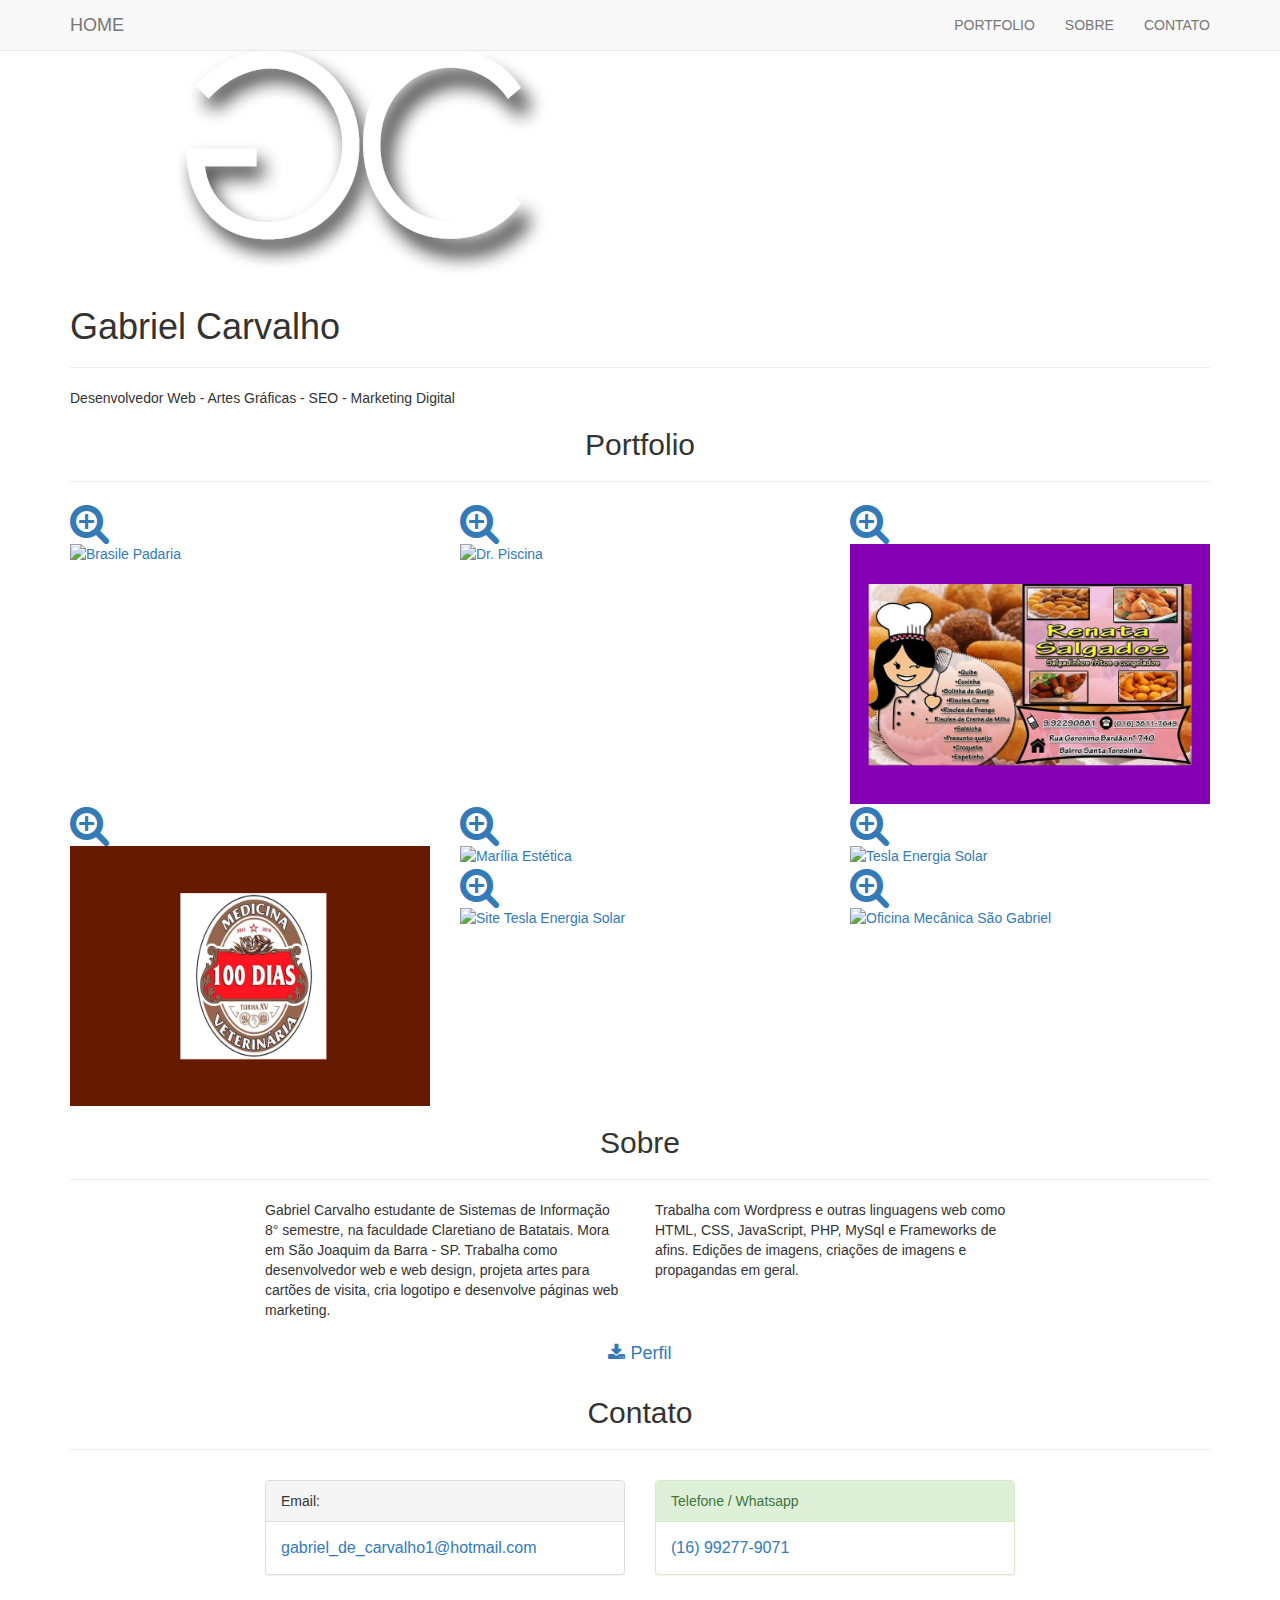
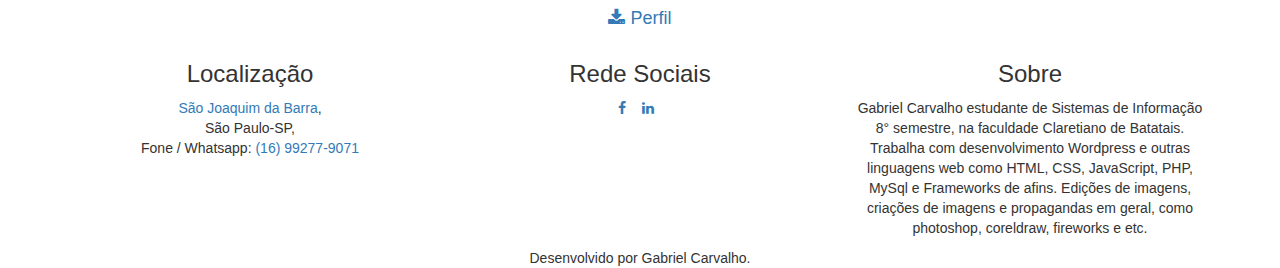
==== commit dcd34145: "Update index.html" ====
--- a/index.html
+++ b/index.html
@@ -252,7 +252,7 @@
                     <p><div class="panel panel-default">
   <div class="panel-heading">Email:</div>
   <div class="panel-body">
-     <font size="7">  <a href=mailto:gabriel_de_carvalho1@hotmail.com>gabriel_de_carvalho1@hotmail.com</a> </font>
+     <font size="3">  <a href=mailto:gabriel_de_carvalho1@hotmail.com>gabriel_de_carvalho1@hotmail.com</a> </font>
   </div>
 </div></p>
                 </div>
@@ -260,7 +260,7 @@
                     <p><div class="panel panel-success">
   <div class="panel-heading">Telefone / Whatsapp</div>
   <div class="panel-body">
-   <font size="7"> <a href="tel:16-99277-9071">(16) 99277-9071</a> </font>
+   <font size="3"> <a href="tel:16-99277-9071">(16) 99277-9071</a> </font>
   </div>
 </div></p>
                 </div>
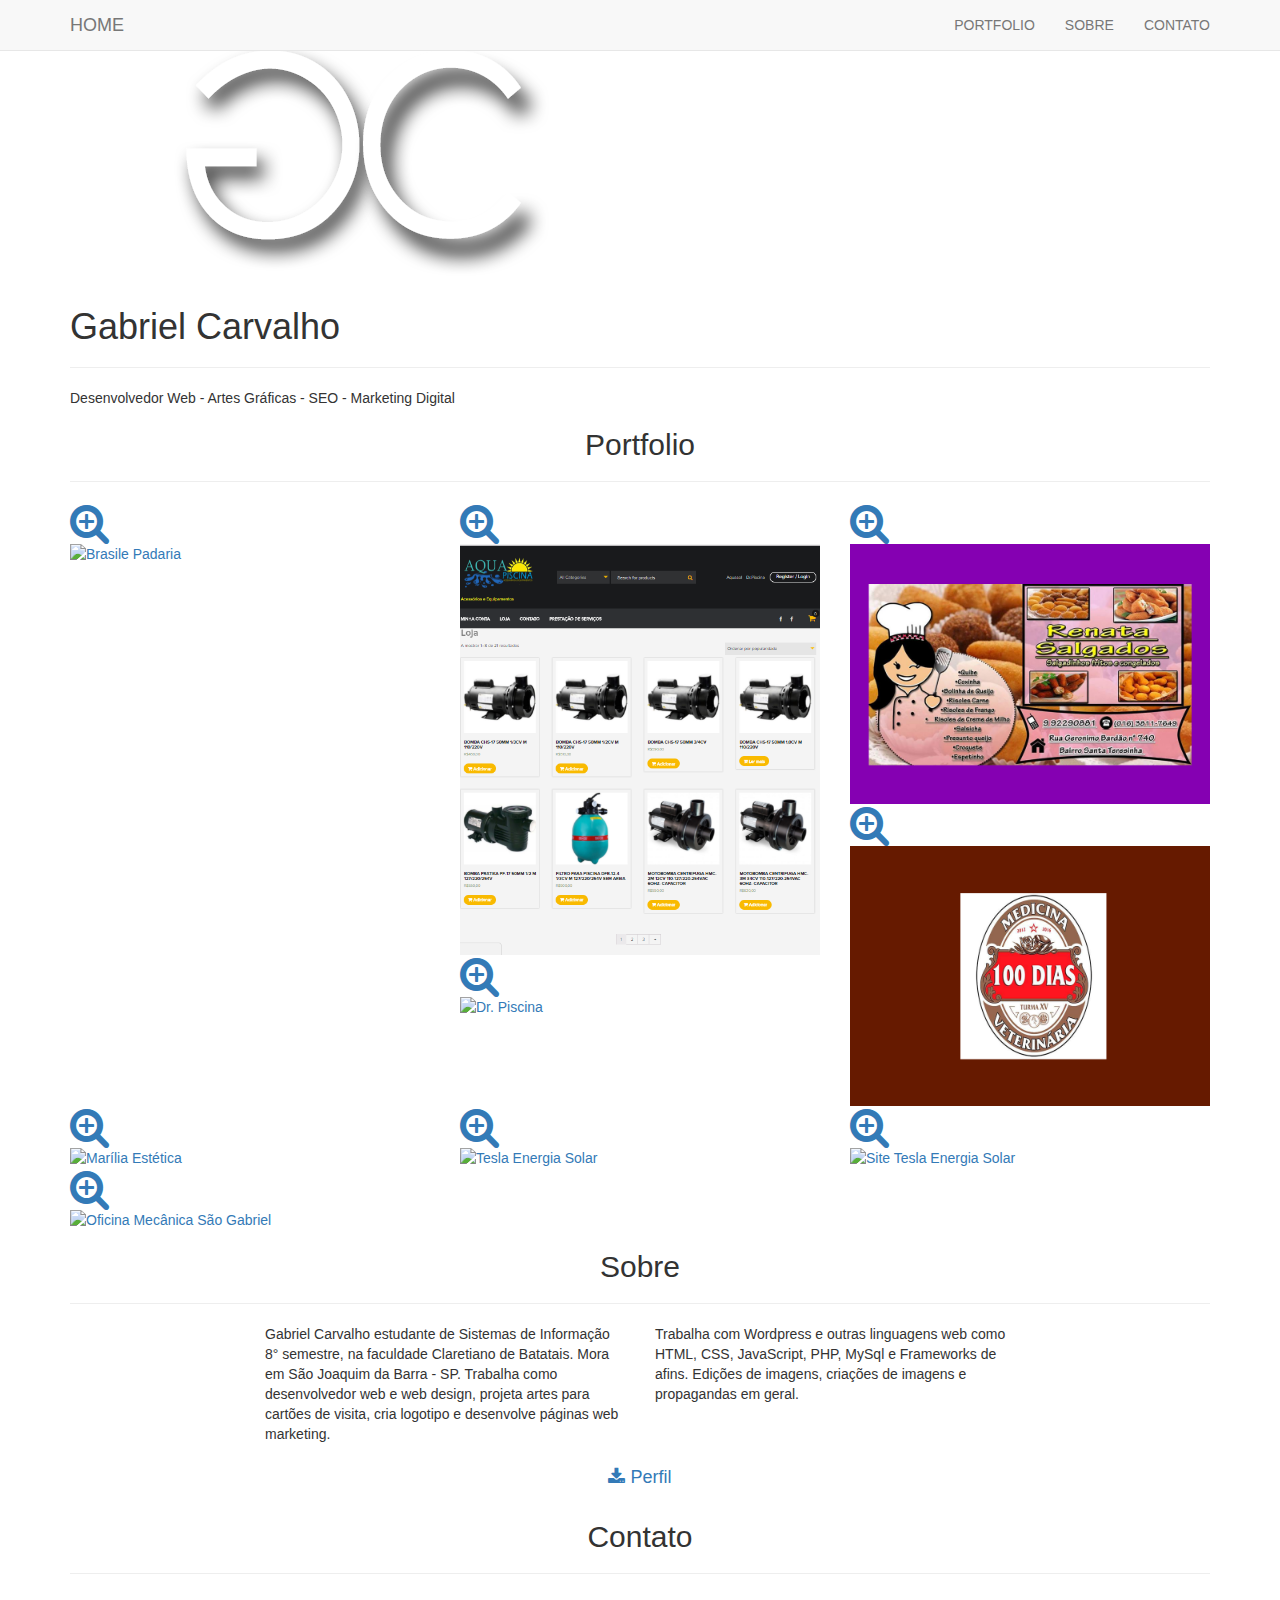
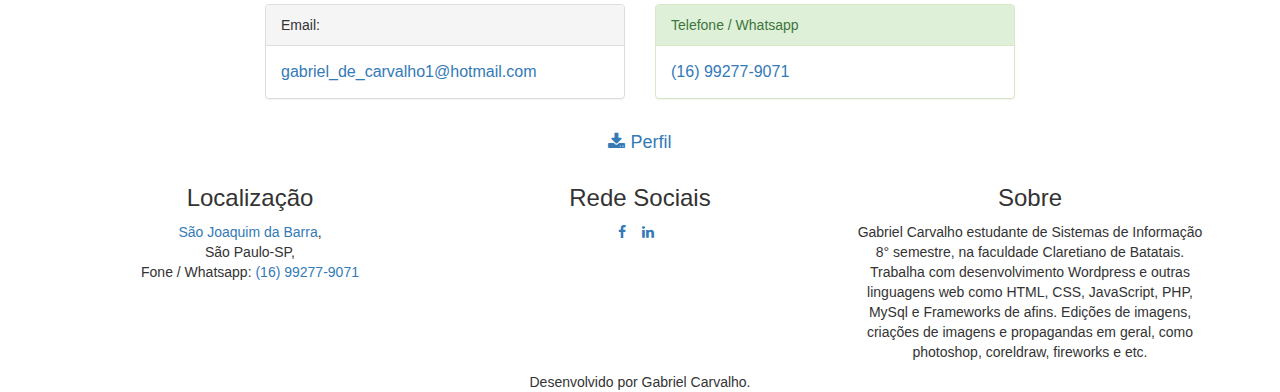
==== commit d71d30d8: "Update index.html" ====
--- a/index.html
+++ b/index.html
@@ -134,6 +134,16 @@
                     </a>
                 </div>
                 <div class="col-sm-4 portfolio-item">
+                    <a href="#portfolioModal1" class="portfolio-link" data-toggle="modal">
+                        <div class="caption">
+                            <div class="caption-content">
+                                <i class="fa fa-search-plus fa-3x"></i>
+                            </div>
+                        </div>
+                        <img src="https://gabrielcarvalhosjb.github.io/img/aquapiscina.png" class="img-responsive" alt="Aquapiscina>
+                    </a>
+                </div>
+                <div class="col-sm-4 portfolio-item">
                     <a href="#portfolioModal2" class="portfolio-link" data-toggle="modal">
                         <div class="caption">
                             <div class="caption-content">
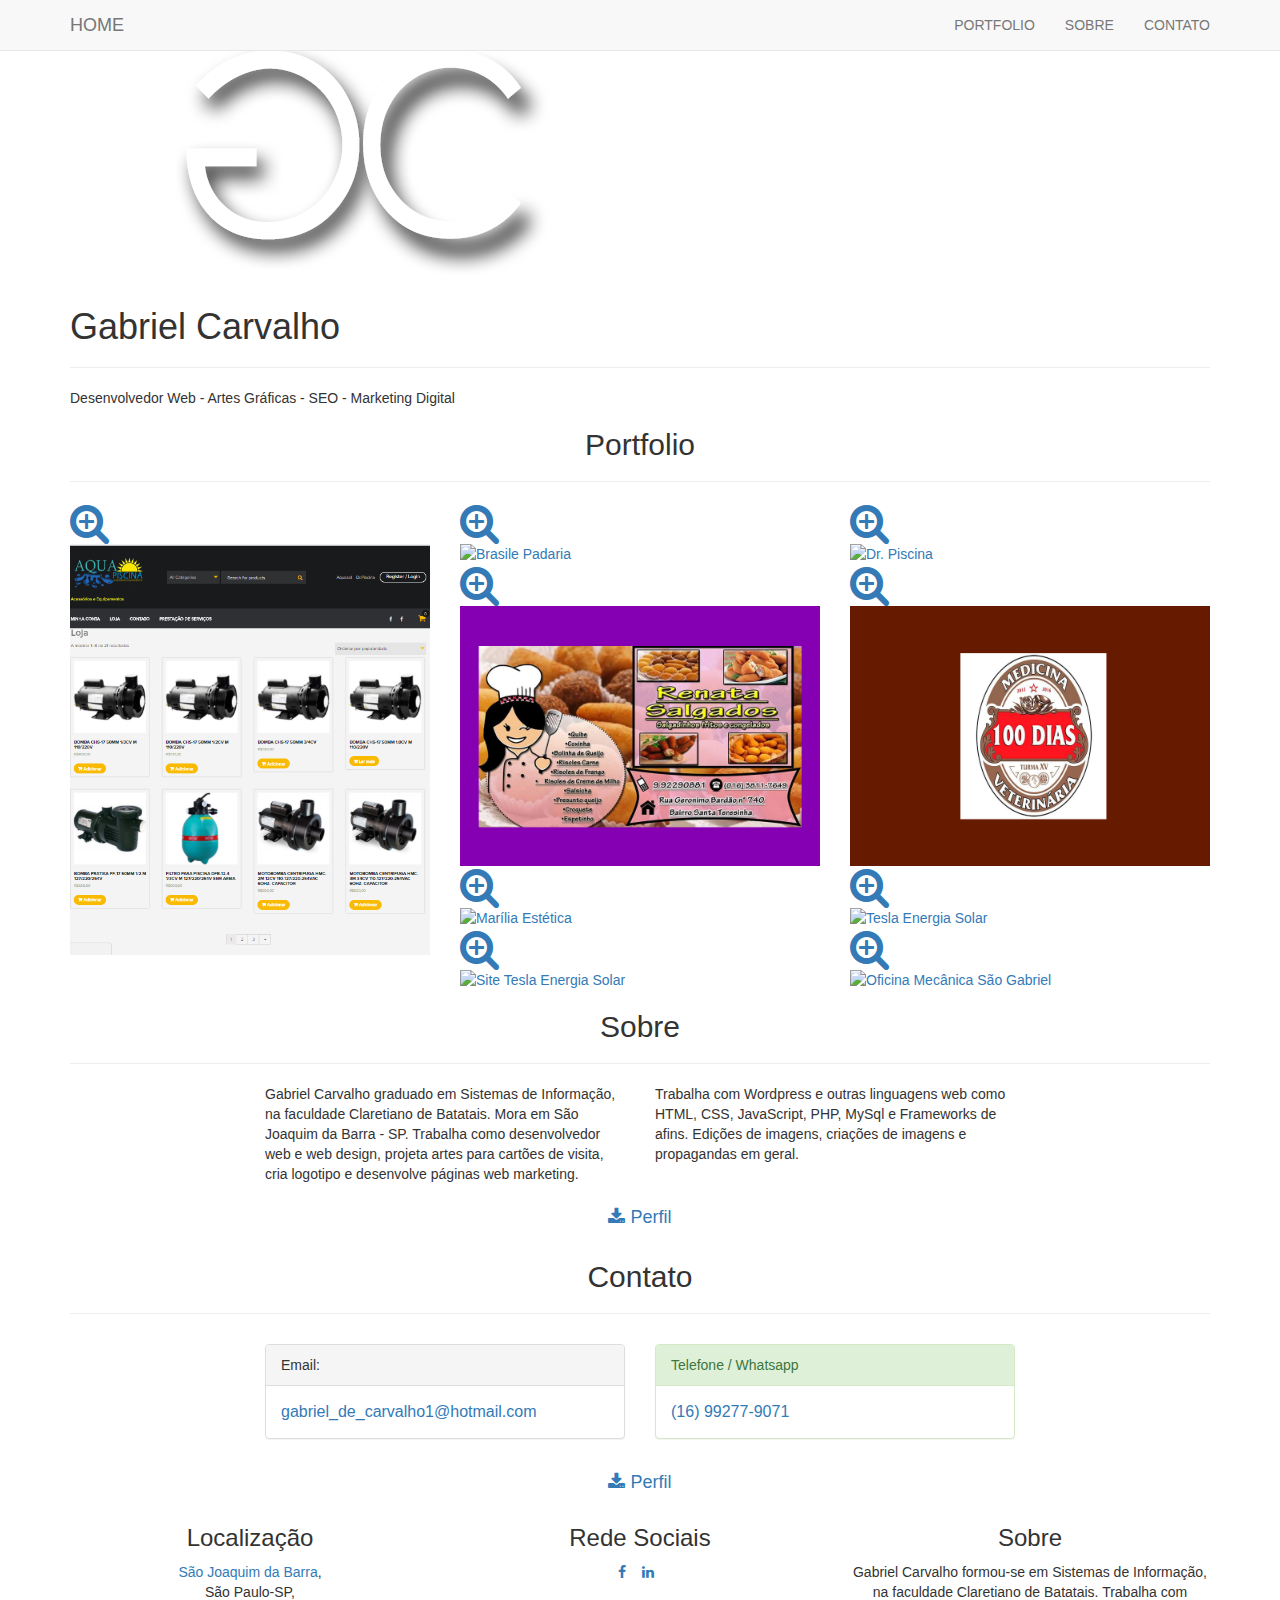
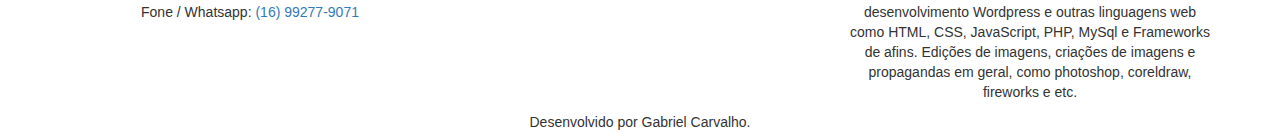
==== commit aab6afcf: "Update index.html" ====
--- a/index.html
+++ b/index.html
@@ -123,6 +123,17 @@
                 </div>
             </div>
             <div class="row">
+                 <div class="col-sm-4 portfolio-item">
+                     <a href="#portfolioModalY" class="portfolio-link" data-toggle="modal">
+                        <div class="caption">
+                            <div class="caption-content">
+                                <i class="fa fa-search-plus fa-3x"></i>
+                            </div>
+                        </div>
+                        <img src="https://gabrielcarvalhosjb.github.io/img/aquapiscina.png" class="img-responsive" alt="Aquapiscina">
+                    </a>
+                </div>
+                
                 <div class="col-sm-4 portfolio-item">
                     <a href="#portfolioModal1" class="portfolio-link" data-toggle="modal">
                         <div class="caption">
@@ -133,16 +144,7 @@
                         <img src="https://gabrielcarvalhosjb.github.io/img/brasile_padaria.png" class="img-responsive" alt="Brasile Padaria">
                     </a>
                 </div>
-                <div class="col-sm-4 portfolio-item">
-                    <a href="#portfolioModal1" class="portfolio-link" data-toggle="modal">
-                        <div class="caption">
-                            <div class="caption-content">
-                                <i class="fa fa-search-plus fa-3x"></i>
-                            </div>
-                        </div>
-                        <img src="https://gabrielcarvalhosjb.github.io/img/aquapiscina.png" class="img-responsive" alt="Aquapiscina>
-                    </a>
-                </div>
+               
                 <div class="col-sm-4 portfolio-item">
                     <a href="#portfolioModal2" class="portfolio-link" data-toggle="modal">
                         <div class="caption">
@@ -230,7 +232,7 @@
             </div>
             <div class="row">
                 <div class="col-lg-4 col-lg-offset-2">
-                    <p>Gabriel Carvalho estudante de Sistemas de Informação 8° semestre, na faculdade Claretiano de Batatais. Mora em São Joaquim da Barra - SP.
+                    <p>Gabriel Carvalho graduado em Sistemas de Informação, na faculdade Claretiano de Batatais. Mora em São Joaquim da Barra - SP.
 Trabalha como desenvolvedor web e web design, projeta artes para cartões de visita, cria logotipo e desenvolve páginas web marketing.</p>
                 </div>
                 <div class="col-lg-4">
@@ -312,7 +314,7 @@
                     </div>
                     <div class="footer-col col-md-4">
                         <h3>Sobre</h3>
-                        <p>Gabriel Carvalho estudante de Sistemas de Informação 8° semestre, na faculdade Claretiano de Batatais.
+                        <p>Gabriel Carvalho formou-se em Sistemas de Informação, na faculdade Claretiano de Batatais.
 Trabalha com desenvolvimento Wordpress e outras linguagens web como HTML, CSS, JavaScript, PHP, MySql e Frameworks de afins.
 Edições de imagens, criações de imagens e propagandas em geral, como photoshop, coreldraw, fireworks e etc.</p>
                     </div>
@@ -489,7 +491,45 @@
                 </div>
             </div>
         </div>
-    </div>
+         </div>
+         <div class="portfolio-modal modal fade" id="portfolioModalY" tabindex="-1" role="dialog" aria-hidden="true">
+        <div class="modal-content">
+            <div class="close-modal" data-dismiss="modal">
+                <div class="lr">
+                    <div class="rl">
+                    </div>
+                </div>
+            </div>
+            <div class="container">
+                <div class="row">
+                    <div class="col-lg-8 col-lg-offset-2">
+                        <div class="modal-body">
+                            <h2>Loja Virtual Aquapiscina</h2>
+                            <hr class="star-primary">
+                            <img src="https://gabrielcarvalhosjb.github.io/img/aquapiscina.png" class="img-responsive img-centered" alt="">
+                            <p>Ecommerce desenvolvido para uma loja de equipamentos de piscinas de São Joaquim da Barra </p>
+                            <ul class="list-inline item-details">
+                                <li>Cliente:
+                                    <strong>Aquapiscina</a>
+                                    </strong>
+                                </li>
+                                <li>Data:
+                                    <strong>2018</a>
+                                    </strong>
+                                </li>
+                                <li>Serviço:
+                                    <strong>Site</a>
+                                    </strong>
+                                </li>
+                            </ul>
+                            <button type="button" class="btn btn-default" data-dismiss="modal"><i class="fa fa-times"></i>Fechar</button>
+                        </div>
+                    </div>
+                </div>
+            </div>
+        </div>
+        </div>
+   
     <div class="portfolio-modal modal fade" id="portfolioModal6" tabindex="-1" role="dialog" aria-hidden="true">
         <div class="modal-content">
             <div class="close-modal" data-dismiss="modal">
